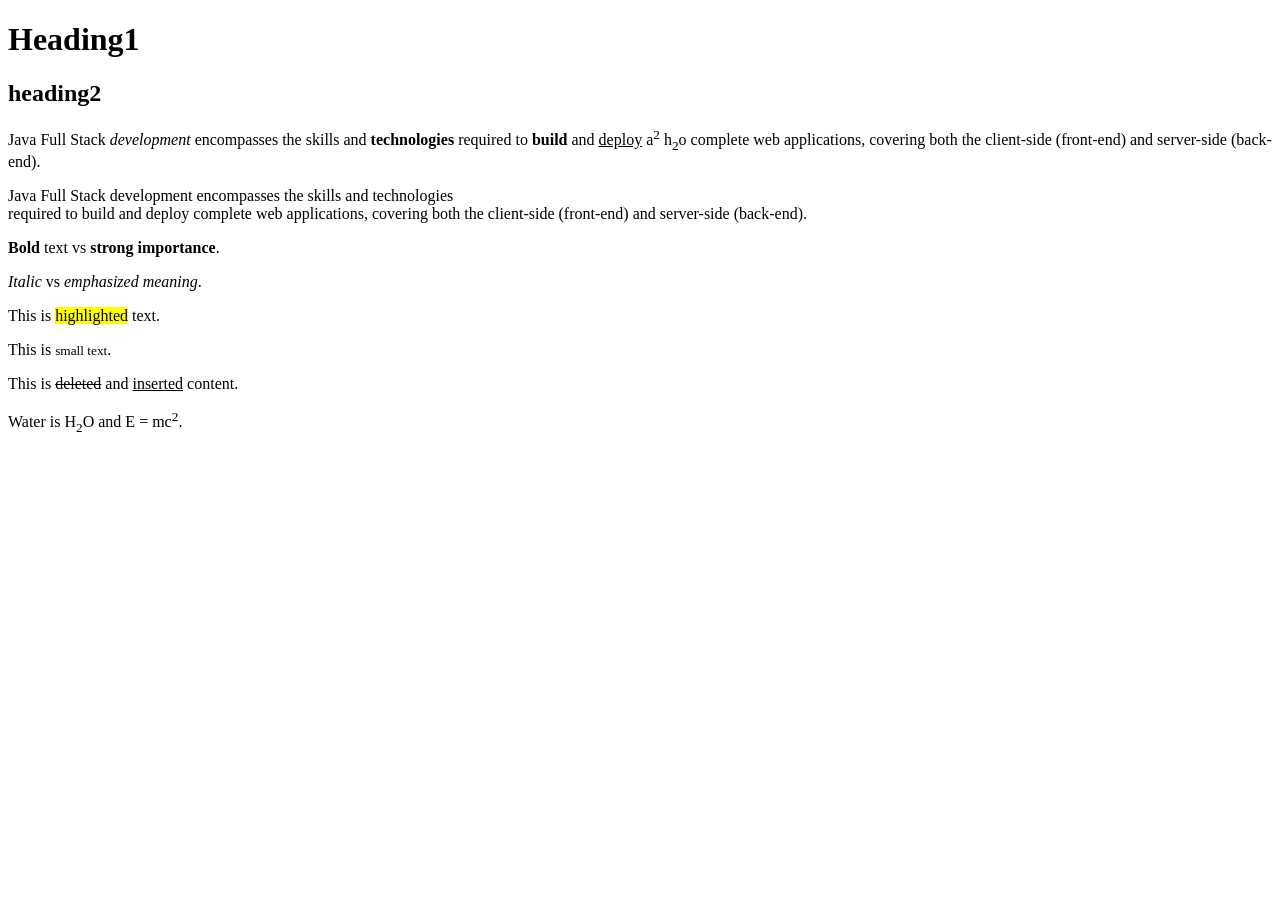
==== HTMLCSS/index.html @ 8c5c53ac "html" ====
<!DOCTYPE html>
<html lang="en">
<head>
    <meta charset="UTF-8">
    <meta name="viewport" content="width=device-width, initial-scale=1.0">
    <title>Document</title>
</head>
<body>
    <h1>Heading1</h1>
    <h2>heading2</h2>
    <p>Java Full Stack <i>development</i> encompasses the skills and 
        <b>technologies </b>required to <strong>build</strong> and <u>deploy</u>  a<sup>2</sup>  h<sub>2</sub>o complete web applications, covering both the client-side (front-end) and server-side (back-end).
    </p>
    <p>Java Full Stack development encompasses the skills and technologies <br> required to build and deploy complete web applications, covering both the client-side (front-end) and server-side (back-end).
    </p>
    <p><b>Bold</b> text vs <strong>strong importance</strong>.</p>
<p><i>Italic</i> vs <em>emphasized meaning</em>.</p>
<p>This is <mark>highlighted</mark> text.</p>
<p>This is <small>small text</small>.</p>
<p>This is <del>deleted</del> and <ins>inserted</ins> content.</p>
<p>Water is H<sub>2</sub>O and E = mc<sup>2</sup>.</p>
</body>
</html>
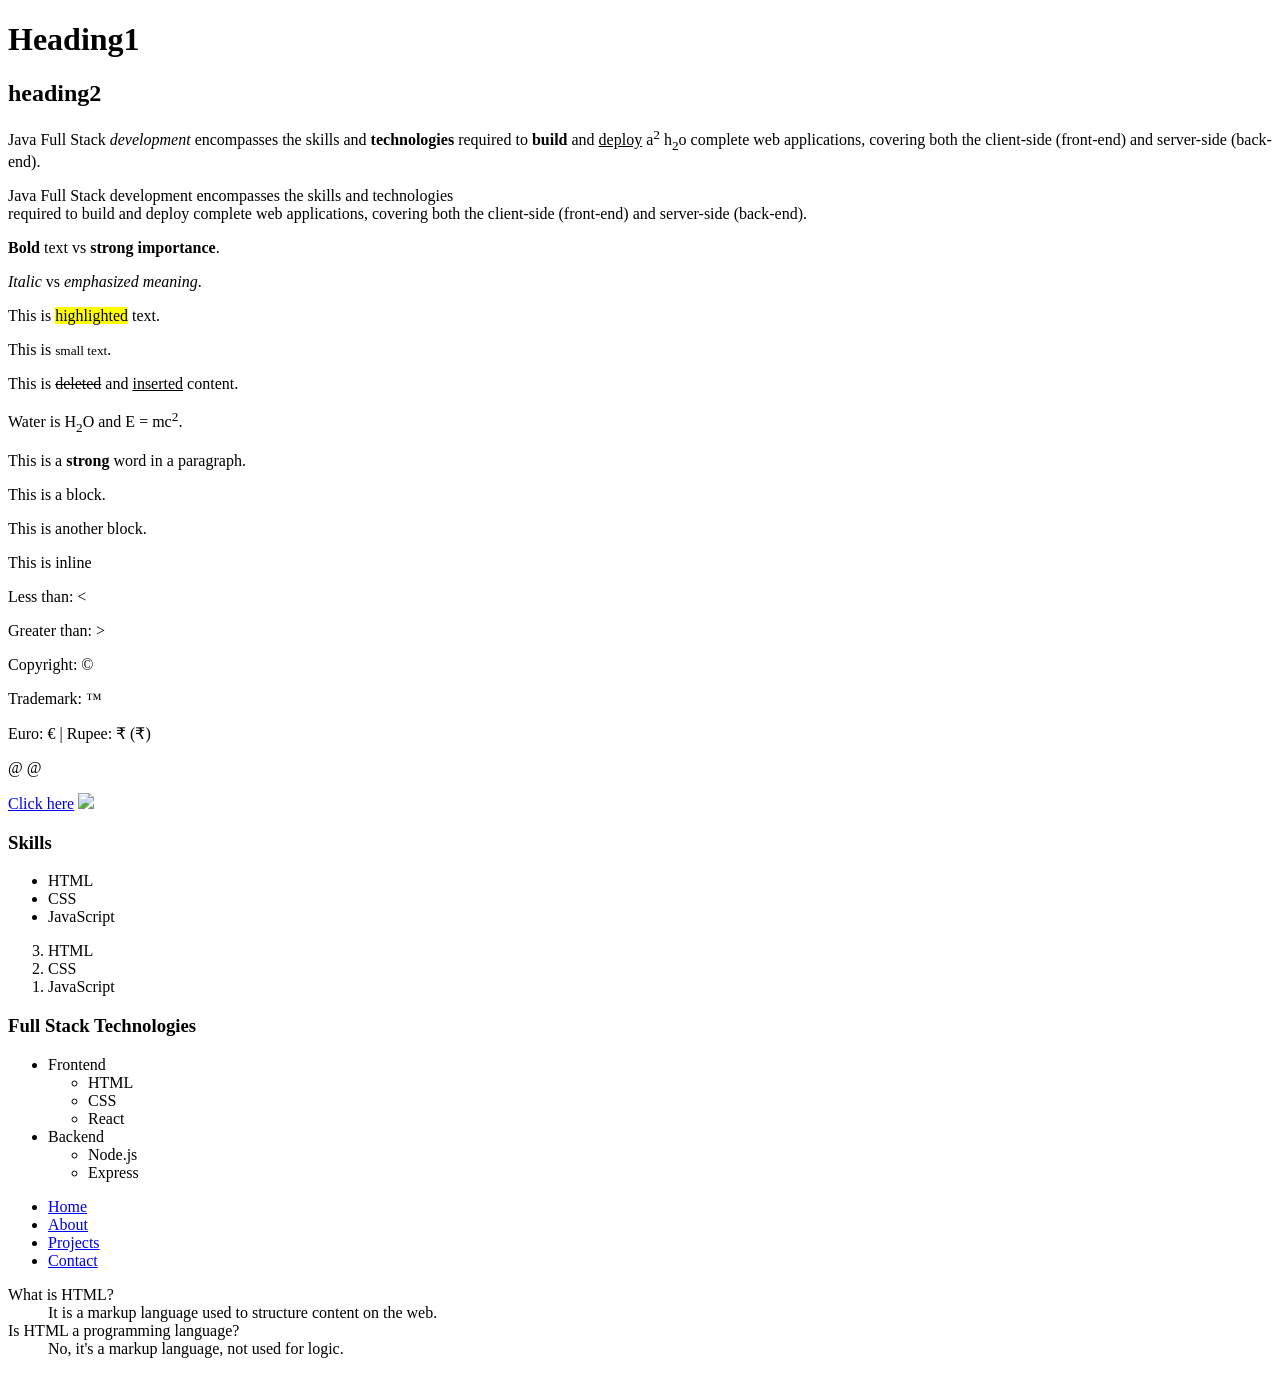
==== commit eba41739: "assignment" ====
--- a/HTMLCSS/index.html
+++ b/HTMLCSS/index.html
@@ -19,5 +19,73 @@
 <p>This is <small>small text</small>.</p>
 <p>This is <del>deleted</del> and <ins>inserted</ins> content.</p>
 <p>Water is H<sub>2</sub>O and E = mc<sup>2</sup>.</p>
+<!-- Correct Nesting -->
+<p>This is a <strong>strong</strong> word in a paragraph.</p>
+
+<!-- Incorrect -->
+<!-- <strong><p>This is wrong nesting</p></strong> -->
+
+<!-- Block elements (stacked vertically) -->
+<div>This is a block.</div>
+<p>This is another block.</p>
+
+<!-- Inline elements (line up horizontally) -->
+<span>This</span>
+<span>is</span>
+<span>inline</span>
+<p>Less than: &lt;</p>
+<p>Greater than: &gt;</p>
+<p>Copyright: &copy;</p>
+<p>Trademark: &trade;</p>
+<p>Euro: &euro; | Rupee: ₹ (&#8377;)</p>
+<p> @  &commat;</p>
+
+<a href="https://www.amazon.in/?&tag=googhydrabk1-21&ref=pd_sl_5szpgfto9i_e&adgrpid=155259813593&hvpone=&hvptwo=&hvadid=674893540034&hvpos=&hvnetw=g&hvrand=10437361144117806068&hvqmt=e&hvdev=c&hvdvcmdl=&hvlocint=&hvlocphy=9062141&hvtargid=kwd-64107830&hydadcr=14452_2316413&gad_source=1" target="_blank">Click here</a>
+<img src="images/photo.jpg"/>
+<h3>Skills</h3>
+<ul>
+    <li>HTML</li>
+    <li>CSS</li>
+    <li>JavaScript</li>
+</ul>
+<ol reversed>
+    <li>HTML</li>
+    <li>CSS</li>
+    <li>JavaScript</li>
+</ol>
+
+<h3>Full Stack Technologies</h3>
+<ul>
+  <li>Frontend
+    <ul>
+      <li>HTML</li>
+      <li>CSS</li>
+      <li>React</li>
+    </ul>
+  </li>
+  <li>Backend
+    <ul>
+      <li>Node.js</li>
+      <li>Express</li>
+    </ul>
+  </li>
+</ul>
+<nav>
+    <ul>
+      <li><a href="#home">Home</a></li>
+      <li><a href="#about">About</a></li>
+      <li><a href="#projects">Projects</a></li>
+      <li><a href="#contact">Contact</a></li>
+    </ul>
+  </nav>
+
+  <dl>
+    <dt>What is HTML?</dt>
+    <dd>It is a markup language used to structure content on the web.</dd>
+  
+    <dt>Is HTML a programming language?</dt>
+    <dd>No, it's a markup language, not used for logic.</dd>
+  </dl>
+  
 </body>
 </html>
